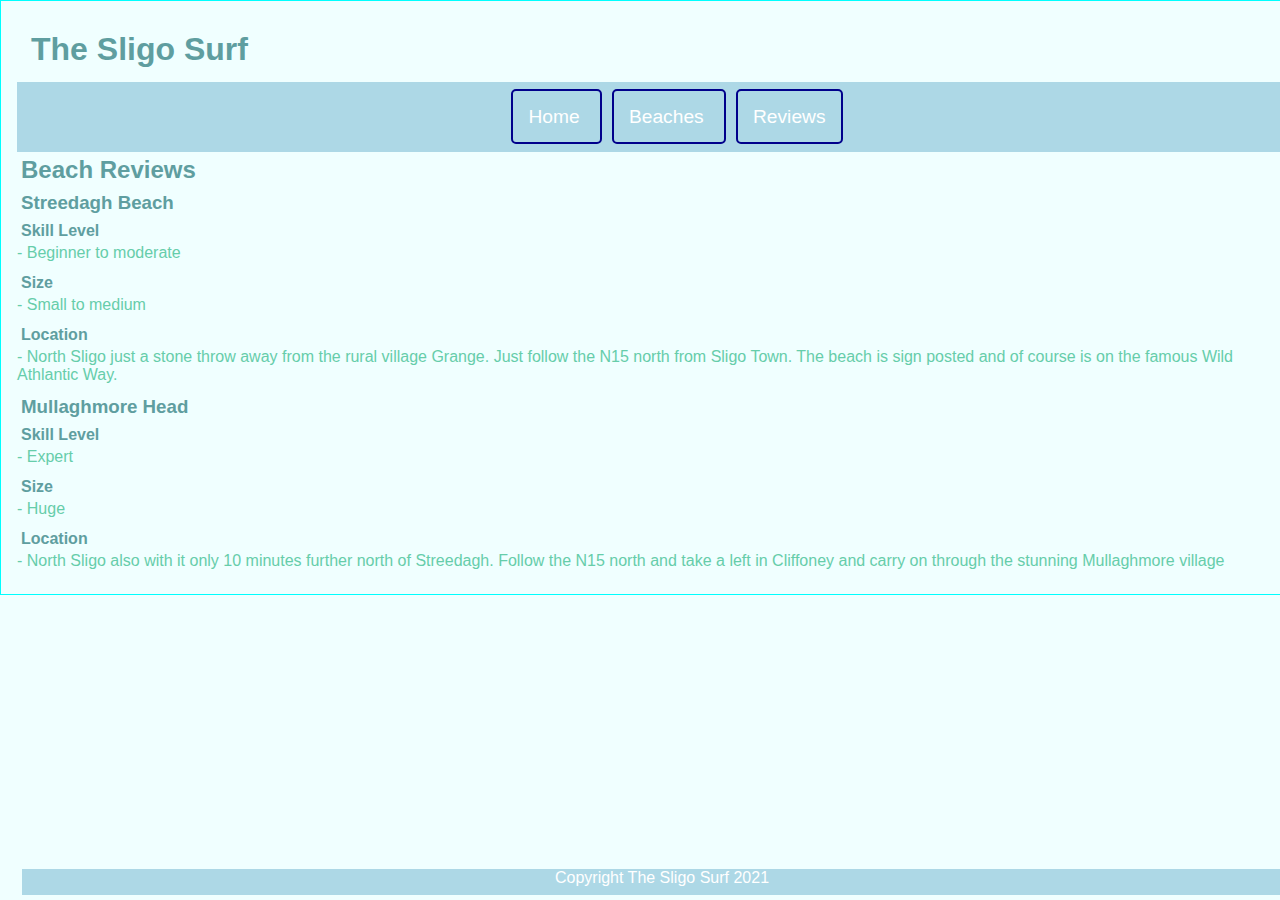
==== page2.html @ 067ddc7d "Add files via upload" ====
<!doctype html>
<!-- Descriptions : Sligo surf site 
     Author       : Joseph Owen 
     Date Created : Feb 3
-->
<html lang="en">
    <head>
    <meta charset="utf-8">
    <meta name="Description" content="Surfing in Sligo">
    <meta name="keywords" content="Surf, Beach, Waves"> 
        
    <title>The Sligo Surf</title>
    <link rel="stylesheet" type="text/css" href="Style/stylesheet.css">
</head>
    
<body>
    <header> <!-- Branding and navigation go here -->
   
        
        <h1>The Sligo Surf</h1>
        
        
    </header>
        <nav>
            <ul>
                <li id="active"> <a href="Index.html"> Home </a></li>
                <li id="active"> <a href="page2.html"> Beaches </a></li>
                <li id="active"> <a href="reviews.html"> Reviews </a></li>
            </ul>
    </nav>      
    <main>
    <h2>Beach Reviews</h2>
        <article>
        <h3>Streedagh Beach</h3>
        <h4>Skill Level</h4>
            <p>- Beginner to moderate</p>
        <h4>Size</h4>
            <p>- Small to medium</p>
        <h4>Location</h4>
            <p>- North Sligo just a stone throw away from the rural village Grange. Just follow the N15 north from Sligo Town. The beach is sign posted and of course is on the famous Wild Athlantic Way.</p>
            
        </article>
        <article>
        <h3>Mullaghmore Head</h3>
        <h4>Skill Level</h4>
            <p>- Expert</p>
        <h4>Size</h4>
            <p>- Huge</p>
        <h4>Location</h4>
            <p>- North Sligo also with it only 10 minutes further north of Streedagh. Follow the N15 north and take a left in Cliffoney and carry on through the stunning Mullaghmore village</p>
        </article>
        
        
       
        
        
        
    </main>
    
    <footer>
    
     <p> Copyright The Sligo Surf 2021 </p>    
    
    </footer> <!-- disclaimers and contact info goes here -->
   
    
</body>
    
</html>
---- Style/stylesheet.css ----
nav
{
    background-color: lightblue;
}

nav ul
{
    text-align: center;
    font-size: 1.2em;
}

nav ul li
{
    list-style-type: none;
    background-color: lightblue;
    display: inline;
}

nav ul li a
{
    color: white;
    text-decoration: none;
}

nav
{
    padding: 5px;
}

nav ul li
{
    padding: 15px;
    margin: 5px;
    border: 2px solid darkblue;
    border-radius: 5px;
}

nav ul li:hover
{
    background-color: darkblue;
}

header
{
    background-color: azure;
    padding: 10px;
    color: blue;
}

footer
{
   padding: 0;
    margin: 5px;
    position: fixed;
    bottom: 0px;
    width: 100%;
    background-color: lightblue;
}

footer p 
{
    color: white;
    text-align: center;
}
#active 
{
    border-color: darkblue;
}


body {
    font-family: Arial, Helvetica, sans-serif;
    font-size: 100%;
    width: 100%;
    margin: 0;
    padding: 16px;
    border: 1px solid aqua;
    background-color: azure;
}
h1,h2,h3,h4 {
    margin: 0;
    padding: 4px;
    color: cadetblue;
}

p{
    margin: 0;
    padding-bottom: .5em;
    color: mediumaquamarine
}
background{
    color: azure;
}
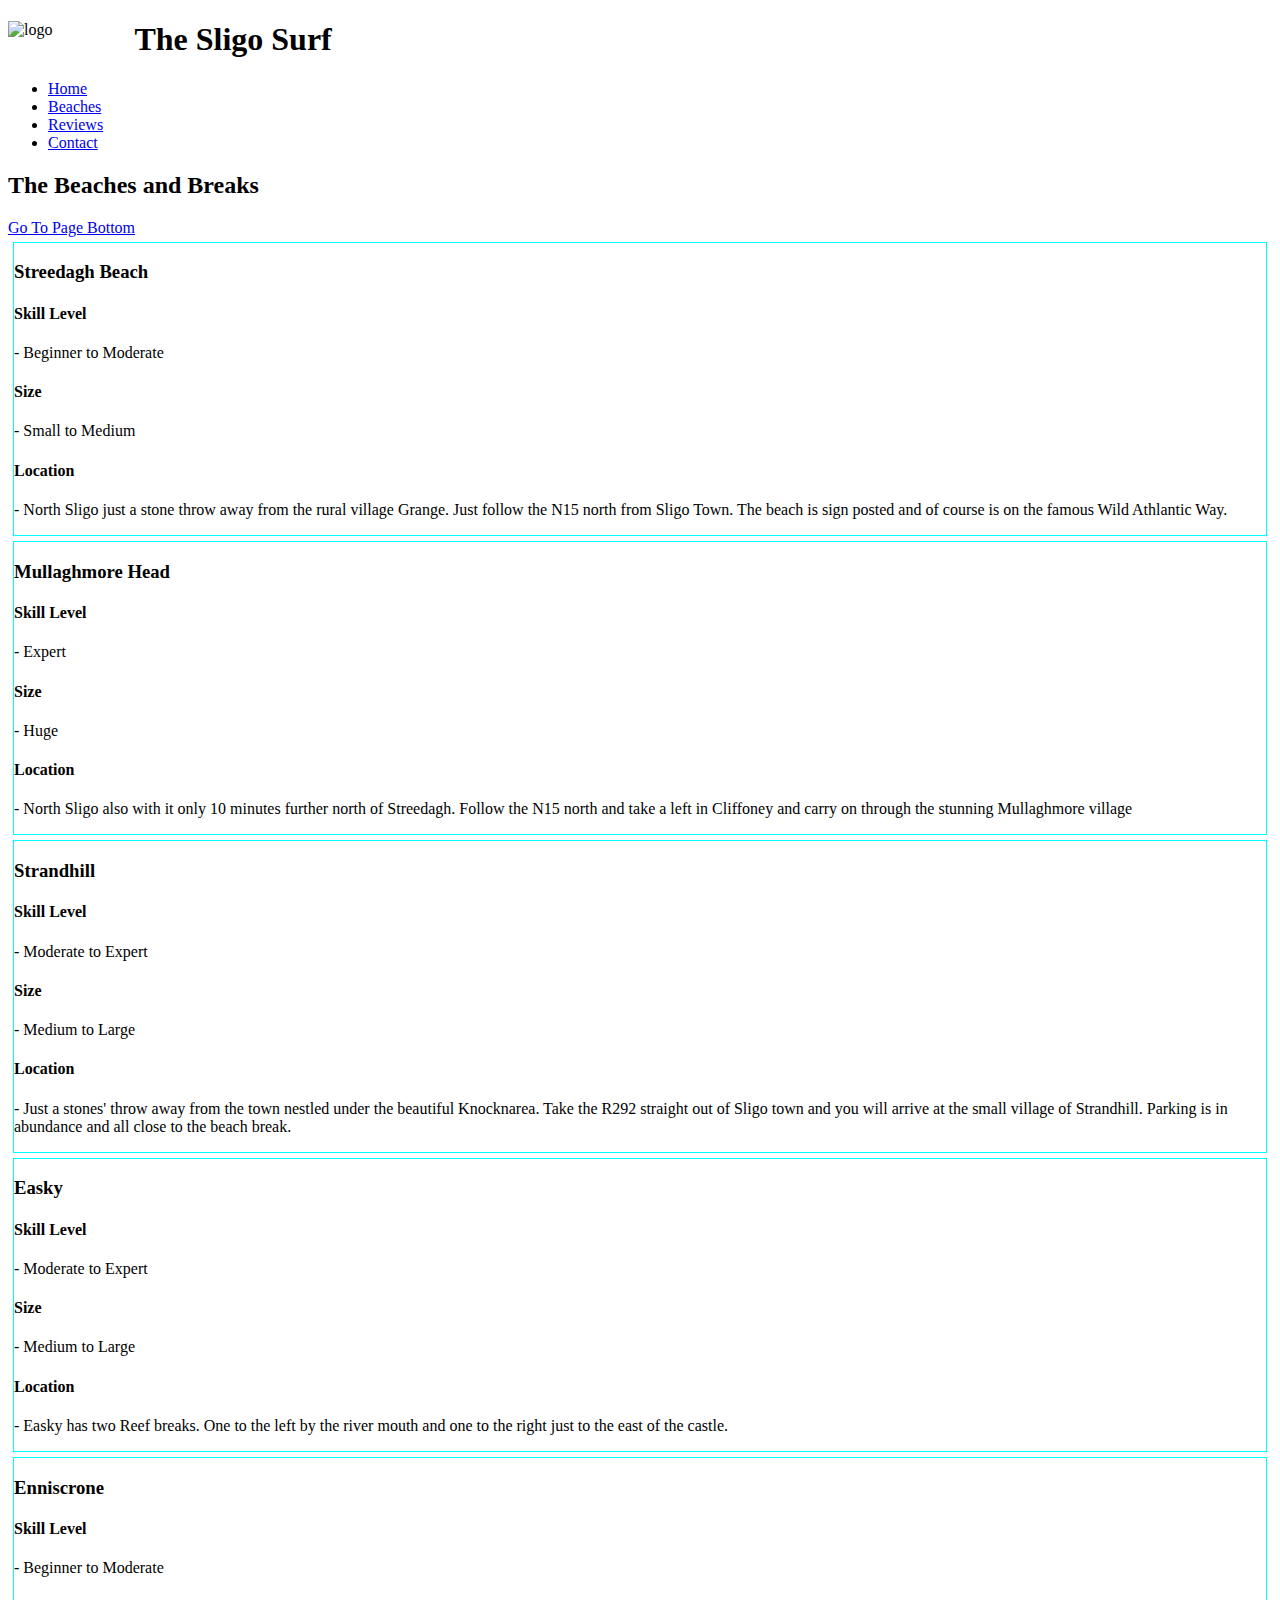
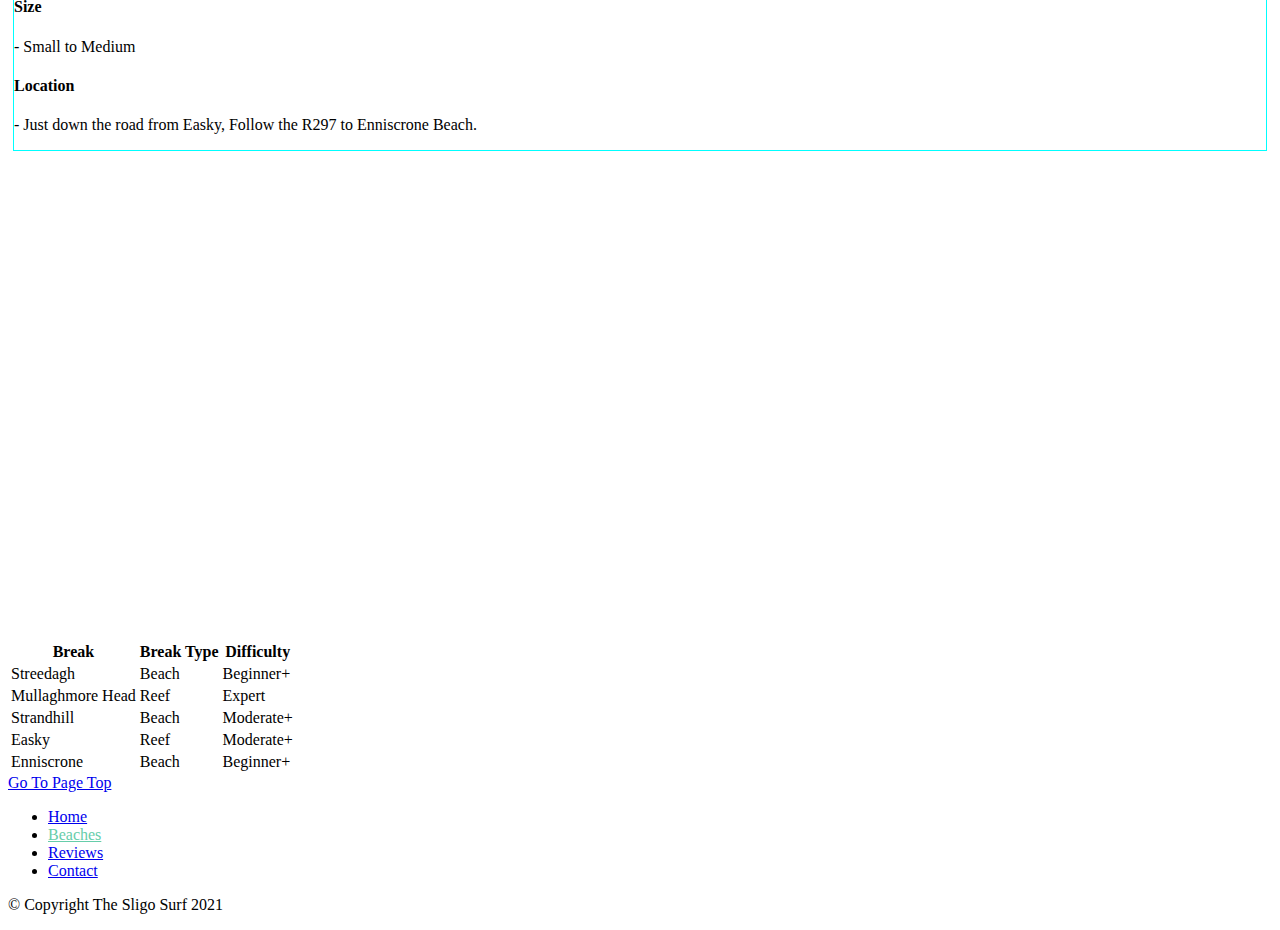
==== commit 1e0452ba: "Add files via upload" ====
--- a/page2.html
+++ b/page2.html
@@ -8,14 +8,24 @@
     <meta charset="utf-8">
     <meta name="Description" content="Surfing in Sligo">
     <meta name="keywords" content="Surf, Beach, Waves"> 
-        
+        <style>
+        article
+            {
+                border: 1px solid aqua;
+                margin: 5px;
+            }
+ 
+        </style>
+               
+               
+               
     <title>The Sligo Surf</title>
     <link rel="stylesheet" type="text/css" href="Style/stylesheet.css">
 </head>
     
 <body>
     <header> <!-- Branding and navigation go here -->
-   
+    <img id="SS_logo" style="float: left"  src="Images/SligoSurfLogo.jpg" alt="logo" width="10%" height="10%" >
         
         <h1>The Sligo Surf</h1>
         
@@ -23,24 +33,29 @@
     </header>
         <nav>
             <ul>
-                <li id="active"> <a href="Index.html"> Home </a></li>
+                <li> <a href="index.html"> Home </a></li>
                 <li id="active"> <a href="page2.html"> Beaches </a></li>
-                <li id="active"> <a href="reviews.html"> Reviews </a></li>
+                <li> <a href="reviews.html"> Reviews </a></li>
+                <li> <a href="contactform.html"> Contact </a></li>
             </ul>
     </nav>      
     <main>
-    <h2>Beach Reviews</h2>
-        <article>
+          
+    <h2>The Beaches and Breaks</h2>
+           <a id="top"></a>
+            <a href="#bottom" > Go To Page Bottom </a>
+       
+     <article>
         <h3>Streedagh Beach</h3>
         <h4>Skill Level</h4>
-            <p>- Beginner to moderate</p>
+            <p>- Beginner to Moderate</p>
         <h4>Size</h4>
-            <p>- Small to medium</p>
+            <p>- Small to Medium</p>
         <h4>Location</h4>
             <p>- North Sligo just a stone throw away from the rural village Grange. Just follow the N15 north from Sligo Town. The beach is sign posted and of course is on the famous Wild Athlantic Way.</p>
-            
         </article>
-        <article>
+       
+       <article>
         <h3>Mullaghmore Head</h3>
         <h4>Skill Level</h4>
             <p>- Expert</p>
@@ -50,18 +65,92 @@
             <p>- North Sligo also with it only 10 minutes further north of Streedagh. Follow the N15 north and take a left in Cliffoney and carry on through the stunning Mullaghmore village</p>
         </article>
         
-        
-       
-        
+    <article>
+        <h3>Strandhill</h3>
+        <h4>Skill Level</h4>
+        <p>- Moderate to Expert</p>
+        <h4>Size</h4>
+            <p>- Medium to Large</p>
+            <h4>Location</h4>
+            <p>- Just a stones' throw away from the town nestled under the beautiful Knocknarea. Take the R292 straight out of Sligo town and you will arrive at the small village of Strandhill. Parking is in abundance and all close to the beach break. </p>
+        </article>
+            
+     <article>
+        <h3>Easky</h3>
+        <h4>Skill Level</h4>
+            <p>- Moderate to Expert</p>
+        <h4>Size</h4>
+            <p>- Medium to Large</p>
+        <h4>Location</h4>
+            <p>- Easky has two Reef breaks. One to the left by the river mouth and one to the right just to the east of the castle.</p>
+        </article>
+            
+     <article>
+        <h3>Enniscrone</h3>
+        <h4>Skill Level</h4>
+            <p>- Beginner to Moderate</p>
+        <h4>Size</h4>
+            <p>- Small to Medium</p>
+        <h4>Location</h4>
+            <p>- Just down the road from Easky, Follow the R297 to Enniscrone Beach.</p>
+        </article>
+        <section class="map">
+              <iframe src="https://www.google.com/maps/d/embed?mid=14o4Jf7A2OZM-Tz6GyHsY1h4-FcQt9bIu&hl=en" width="640" height="480" style="border: 0"  allowfullscreen="" loading="Lazy" ></iframe>
+            </section>
+          
+        <table>
+        <thead>
+            <tr>
+            <th class="left">Break</th>
+            <th>Break Type</th>
+            <th>Difficulty</th>
+            </tr>
+            </thead>
+            <tbody>
+            <tr>
+                <td class="left">Streedagh</td>
+                <td>Beach</td>
+                <td>Beginner+</td>
+            </tr>
+            <tr>
+                <td class="left">Mullaghmore Head</td>
+                <td>Reef</td>
+                <td>Expert</td>
+            </tr>
+            <tr>
+                <td class="left">Strandhill</td>
+                <td>Beach</td>
+                <td>Moderate+</td>
+            </tr>
+            <tr>
+                <td class="left">Easky</td>
+                <td>Reef</td>
+                <td>Moderate+</td>
+            </tr>
+            <tr>
+                <td class="left">Enniscrone</td>
+                <td>Beach</td>
+                <td>Beginner+</td>
+            </tr>
+            </tbody>
+        </table>
         
         
     </main>
     
-    <footer>
+     <footer>
+    <a id="bottom"></a>
+        <a href="#top" > Go To Page Top</a>
+    <ul>
+        <li><a href="index.html" >Home</a></li>
+        <li><a href="page2.html" style="color: mediumaquamarine;"> Beaches </a></li>
+        <li><a href="reviews.html"> Reviews </a></li>
+        <li><a href="contactform.html"> Contact </a></li>
+    </ul>
+        
+     <p>&copy; Copyright The Sligo Surf 2021 </p>    
     
-     <p> Copyright The Sligo Surf 2021 </p>    
-    
-    </footer> <!-- disclaimers and contact info goes here -->
+    </footer>
    
     
 </body>
